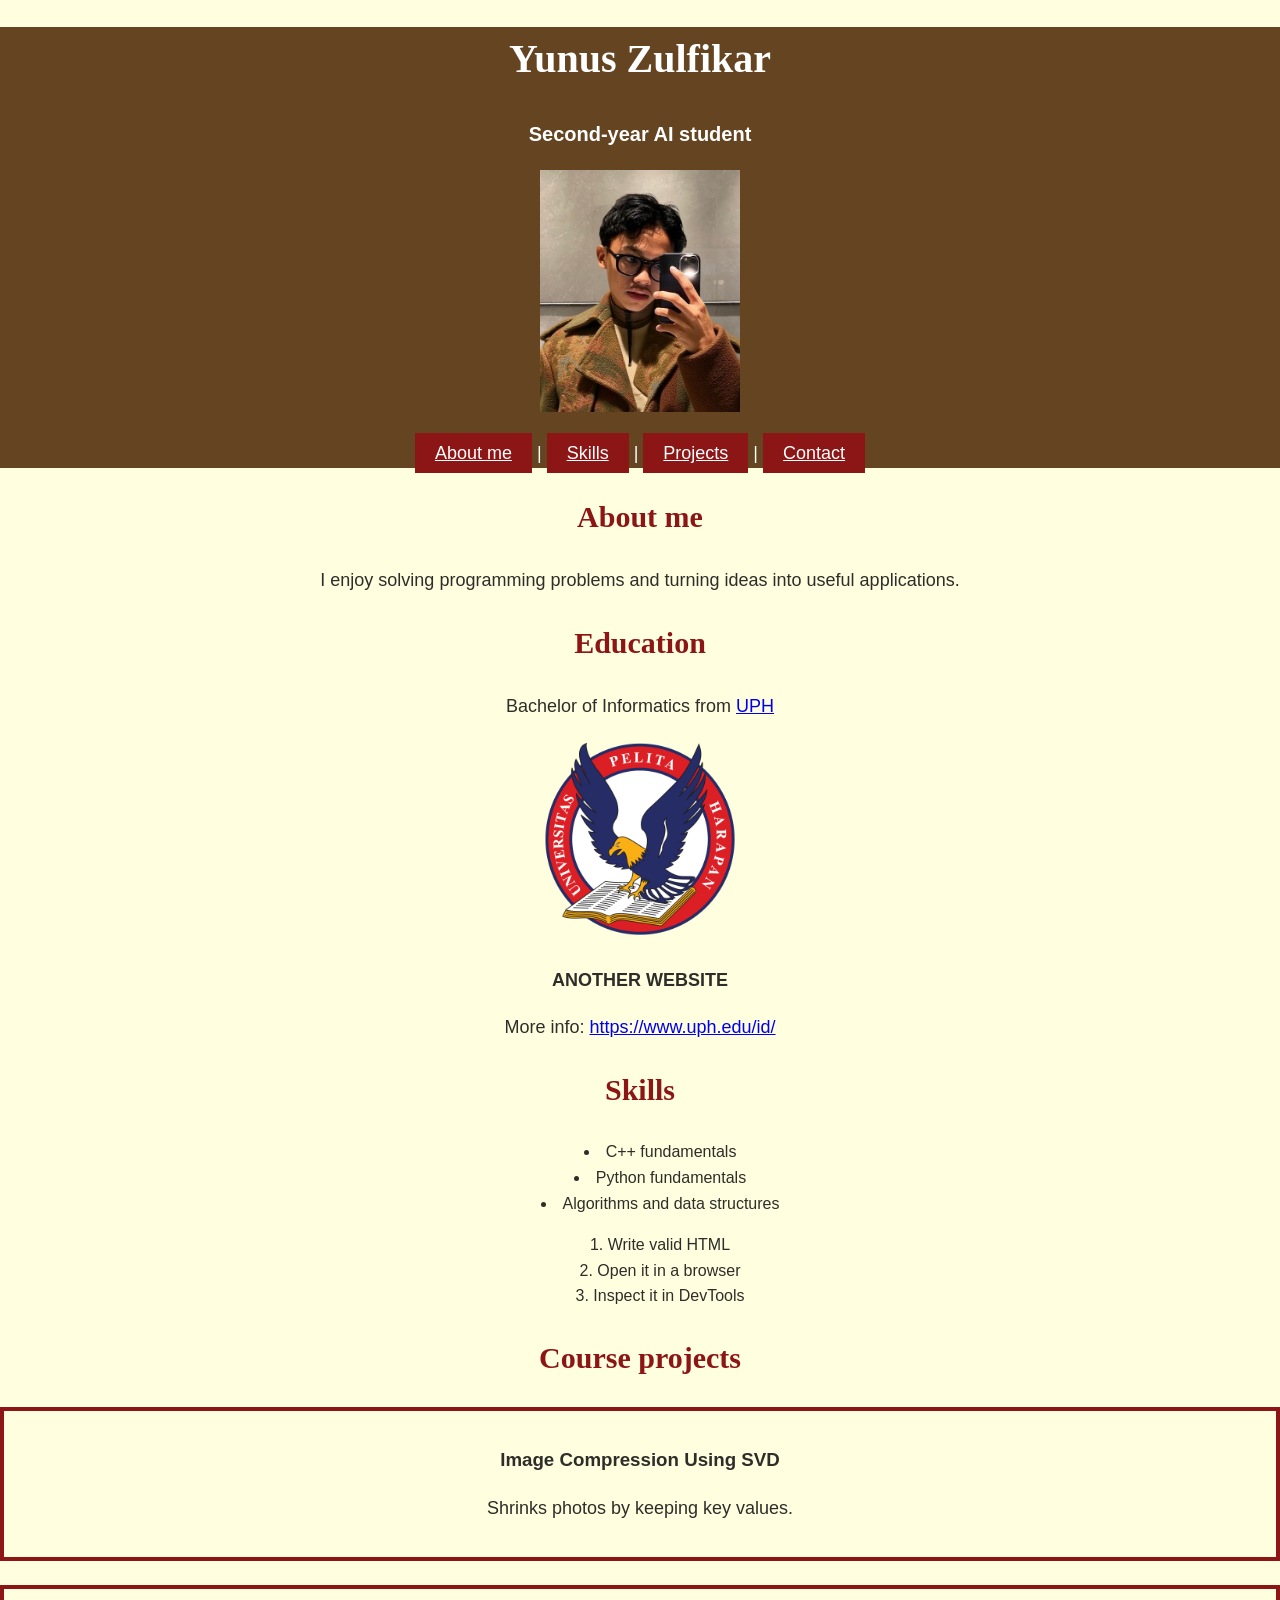
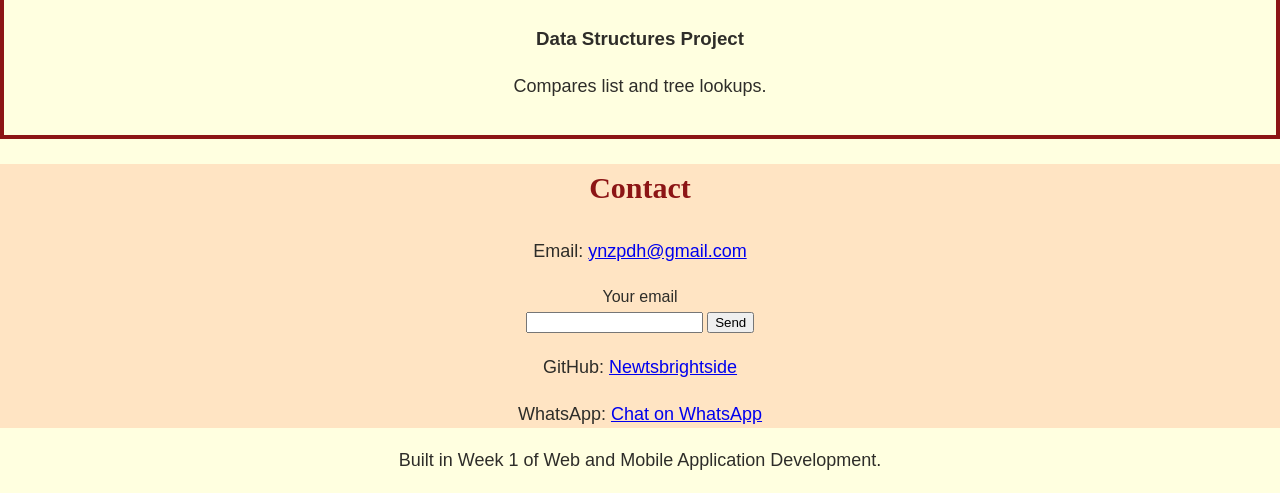
==== index.html @ 7987145d "Create week 1 profile" ====
<!doctype html>
<html lang="en">
<head>
    <link rel="stylesheet"
    href="styles.css">
  <meta charset="utf-8">
  <meta name="viewport" content="width=device-width, initial-scale=1">
  <title>Yunus Zulfikar | Personal Profile</title>
</head>
<body>

  <header class="profile-header">
    <h1>Yunus Zulfikar</h1>
    <p class="intro">Second-year AI student</p>
    <p><img src="image/nus.jpg" alt="yunus" width="200"></p>
    <p><a href="#about" class="choose">About me</a> | <a href="#skills" class="choose">Skills</a> | <a href="#projects" class="choose">Projects</a> | <a href="#contact" class="choose">Contact</a></p>
  </header>

  <main>
    <section id="about">
      <h2>About me</h2>
      <p>I enjoy solving programming problems and turning ideas into useful applications.</p>
    </section>

    <section id="education">
      <h2>Education</h2>
      <p>Bachelor of Informatics from <a href="https://www.uph.edu/id/">UPH</a></p>
      <p><img src="image/uph-logo.png" alt="UPH logo" width="200"></p>
      <p><strong>ANOTHER WEBSITE</strong></p>
      <p>More info: <a href="https://www.uph.edu/id/">https://www.uph.edu/id/</a></p>
    </section>

    <section id="skills">
      <h2>Skills</h2>
        <ul>
            <li>C++ fundamentals</li>
            <li>Python fundamentals</li>
            <li>Algorithms and data structures</li>
        </ul>

        <ol>
            <li>Write valid HTML</li>
            <li>Open it in a browser</li>
            <li>Inspect it in DevTools</li>
        </ol>
    </section>

    <section id="projects">
        <h2>Course projects</h2>
    <article class="project">
      <h3>Image Compression Using SVD</h3>
      <p>Shrinks photos by keeping key values.</p>
    </article>
    <article class="project">
      <h3>Data Structures Project</h3>
      <p>Compares list and tree lookups.</p>
    </article>
  </section>


    <section id="contact">
      <h2>Contact</h2>
      <p>Email: <a href="mailto:ynzpdh@gmail.com">ynzpdh@gmail.com</a></p>

      <form action="" method="get">
        <label for="visitor-email">Your email</label><br>
        <input id="visitor-email" name="email" type="email" required>
        <button type="submit">Send</button>
      </form>

      <p>GitHub: <a href="https://github.com/Newtsbrightside">Newtsbrightside</a></p>
      <p>WhatsApp: <a href="https://wa.me/628156398827">Chat on WhatsApp</a></p>
    </section>
  </main>

  <footer>
    <p>Built in Week 1 of Web and Mobile Application Development.</p>
  </footer>

</body>
</html>
---- styles.css ----
body {
  background-color: lightyellow;
}
p {
  font-size: 18px;
  text-align: center;
}
.intro {
  font-size: 20px;
  font-weight: bold;
  text-align: center;
}
#contact {
  background-color: #ffe4c3;
  text-align: center;
}
body {
  margin: 0;
  color: #2e2d29;
  font-family: Arial, sans-serif;
  line-height: 1.6;
}

.profile-header {
  color: white;
  background-color: #644421;
  text-align: center;
}
h1 {
  font-family: Georgia, serif;
  font-size: 40px;
  text-align: center;
}

h2 {
  color: #8c1515;
  font-family: Georgia, serif;
  font-size: 30px;
  text-align: center;
}
.project {
  border: 4px solid #8c1515;
  padding: 16px;
  margin-bottom: 24px;
  text-align: center;
}

.choose {
    background-color: #8c1515;
    color: white;
    padding: 10px 20px;
}

#skills {
    text-align: center;
}

ul, ol {
  list-style-position: inside;
  text-align: center;
}
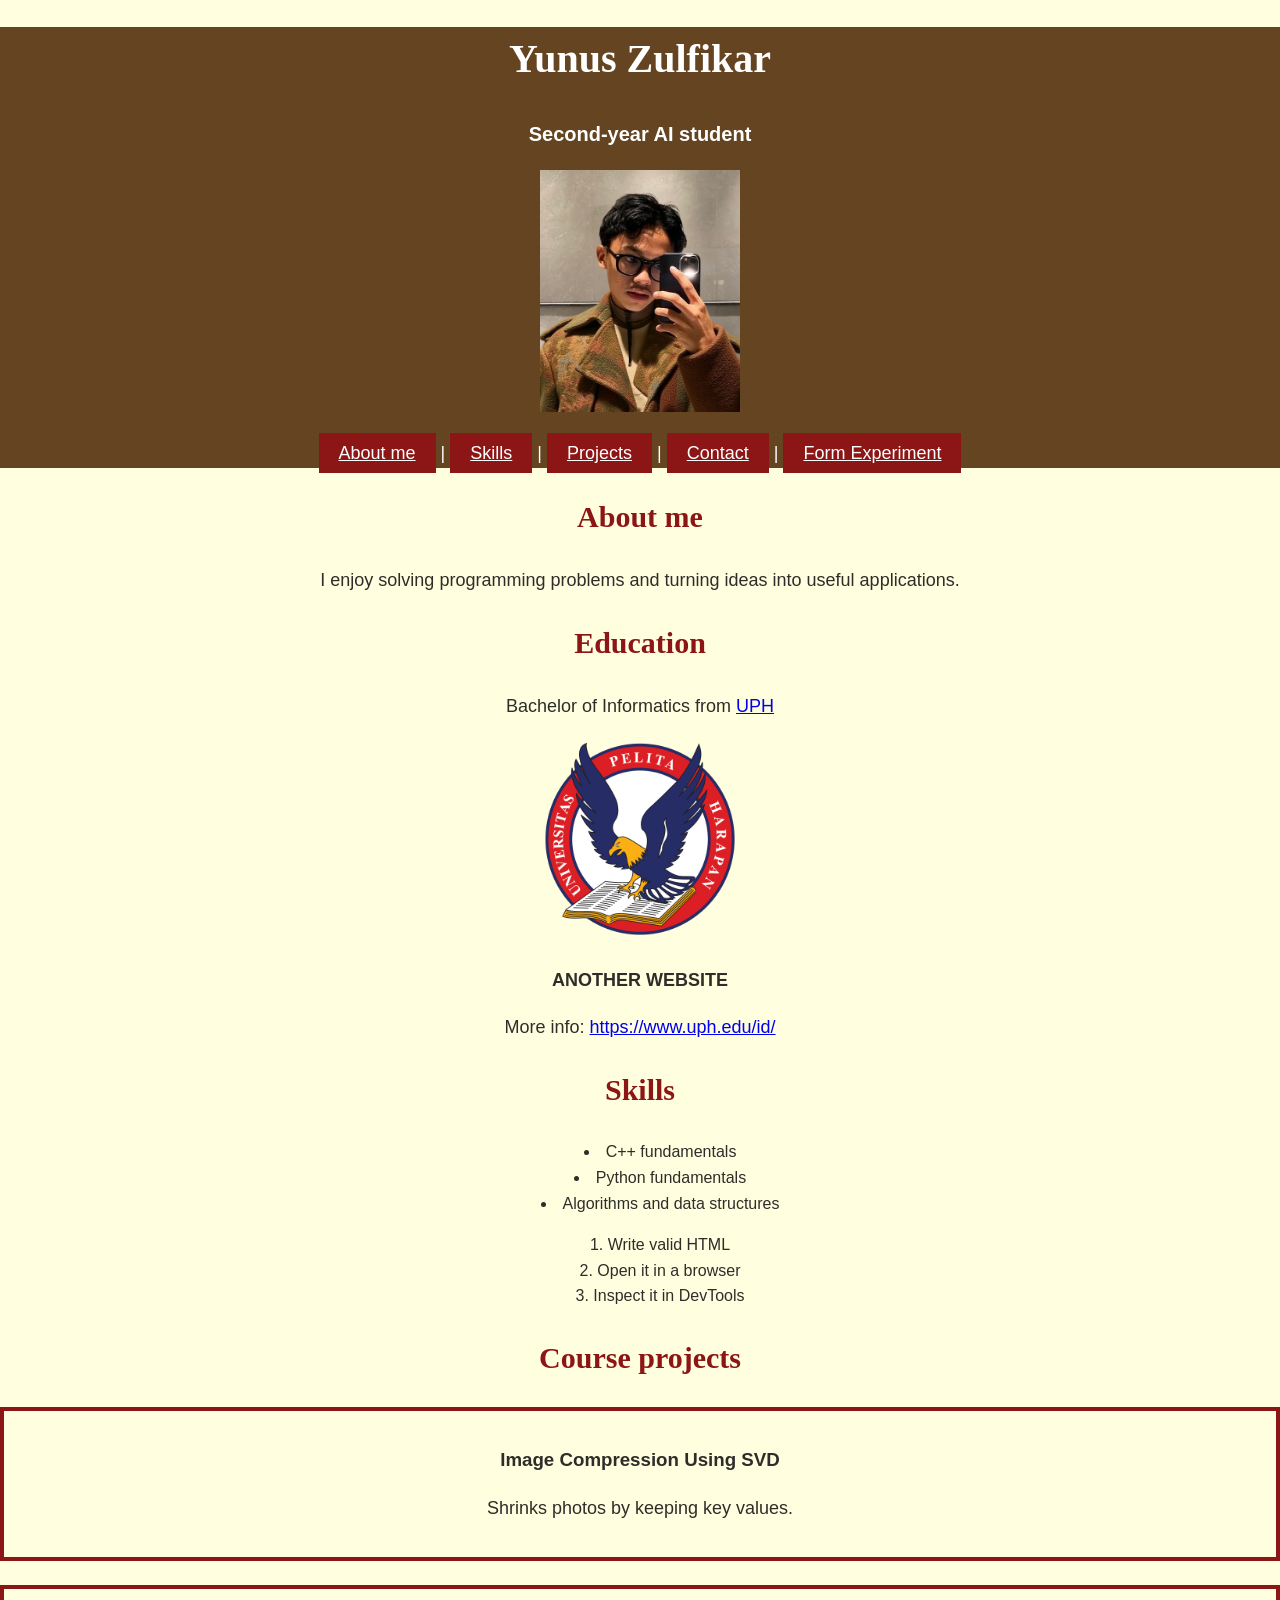
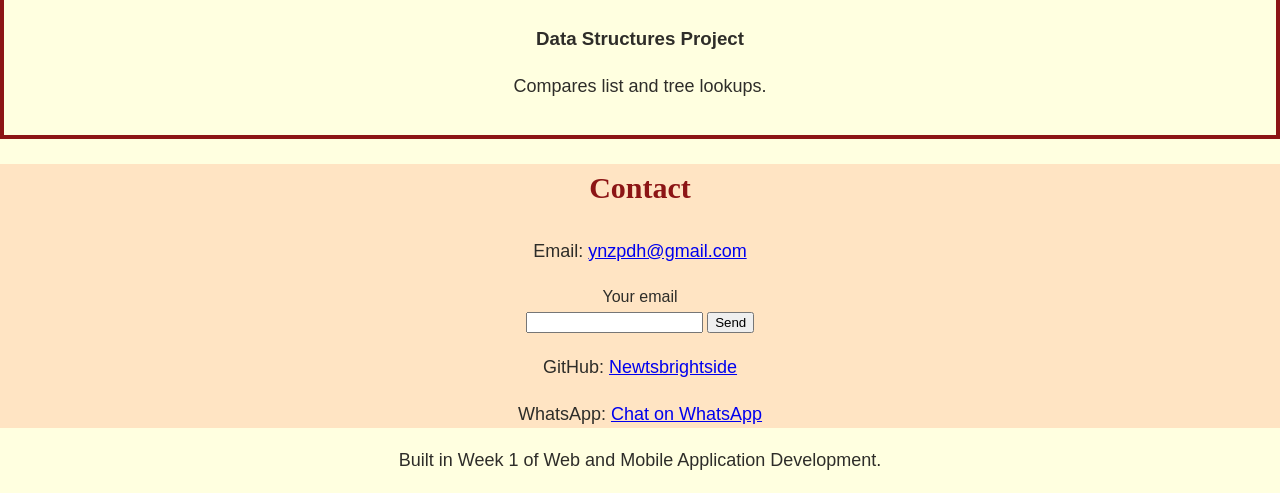
==== commit 27d92891: "GET Form inside the index.html file has been added" ====
--- a/index.html
+++ b/index.html
@@ -13,7 +13,7 @@
     <h1>Yunus Zulfikar</h1>
     <p class="intro">Second-year AI student</p>
     <p><img src="image/nus.jpg" alt="yunus" width="200"></p>
-    <p><a href="#about" class="choose">About me</a> | <a href="#skills" class="choose">Skills</a> | <a href="#projects" class="choose">Projects</a> | <a href="#contact" class="choose">Contact</a></p>
+    <p><a href="#about" class="choose">About me</a> | <a href="#skills" class="choose">Skills</a> | <a href="#projects" class="choose">Projects</a> | <a href="#contact" class="choose">Contact</a> | <a href="GET-form-experiment.html" class="choose">Form Experiment</a></p>
   </header>
 
   <main>
